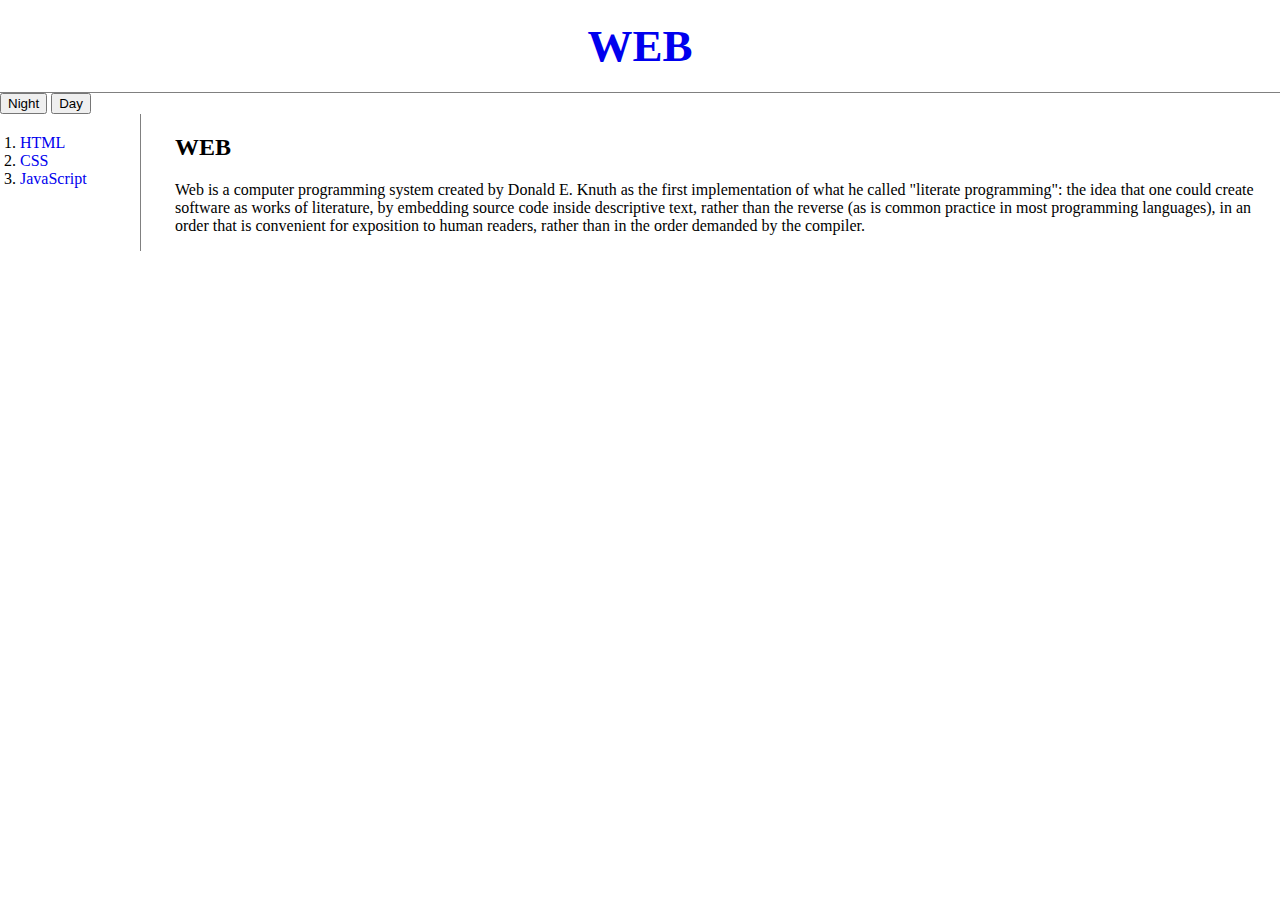
==== HTML_START/index.html @ bed6d552 "Readme updated & my Study file updated" ====
<!DOCTYPE HTML>
<html>
<head>
	<title>WEB1-Wellcome</title>
	<meta charset="utf-8">
	<link rel="stylesheet" href="css/style.css">
</head>
<body>
	<h1><a href="index.html">WEB</a></h1>
	<input type="button" value="Night" onclick="
	document.querySelector('body').style.backgroundColor='black';
	document.querySelector('body').style.color='white';
	">
	<input type="button" value="Day" onclick="
	document.querySelector('body').style.backgroundColor='white';
	document.querySelector('body').style.color='black';
	">
	<div id="grid">	
		<ol>
			<li><a href="html.html">HTML</a></li>
			<li><a href="css.html">CSS</a></li>
			<li><a href="javascript.html">JavaScript</a></li>
		</ol>
		
		<div id="article">	
		<h2>WEB</h2>	
		<p>Web is a computer programming system created by Donald E. Knuth as the first implementation of what he called "literate programming": the idea that one could create software as works of literature, by embedding source code inside descriptive text, rather than the reverse (as is common practice in most programming languages), in an order that is convenient for exposition to human readers, rather than in the order demanded by the compiler.
		</p>
		</div>
	</div>
</body>
</html>
---- HTML_START/css/style.css ----
body{
			margin:0;
		}
		h1{
			font-size: 45px;
			text-align: center;
			border-bottom:1px solid gray;
			margin:0;
			padding:20px;
		}
		a {
			text-decoration:none;
		}
		ol{
			width:100px;
			border-right:1px solid gray;
			margin:0;
			padding:20px;
		}
		#grid{
			display:grid;
			grid-template-columns:150px 1fr;
		}
		#gird ol{  /*gird라는 ID값의 안에 있는 ol태그들만*/
			padding-left:33px;
		}
		#grid #article{ /*gird라는 ID값의 안에 있는 article라는 ID값만*/
			padding-left:25px;
		}
		@media(max-width:800px){
			#grid{
				display:block;
			}
			ol{
			border-right:none;
			}
			h1{
			border-bottom:none;
			}
		}
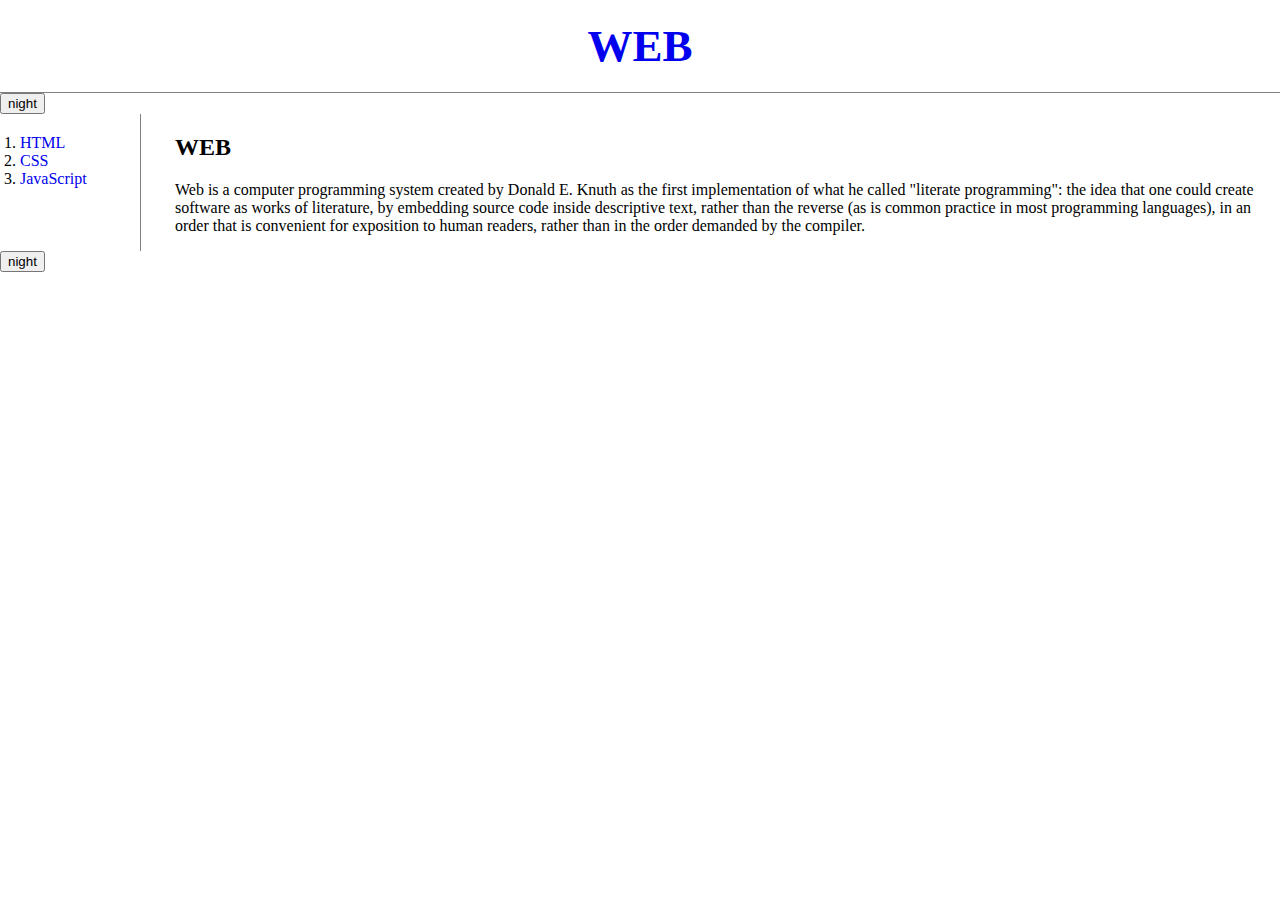
==== commit 84957af5: "js를 파일 분류" ====
--- a/HTML_START/index.html
+++ b/HTML_START/index.html
@@ -4,22 +4,16 @@
 	<title>WEB1-Wellcome</title>
 	<meta charset="utf-8">
 	<link rel="stylesheet" href="css/style.css">
+	<script src="js/color.js"></script>
 </head>
 <body>
 	<h1><a href="index.html">WEB</a></h1>
-	<input type="button" value="Night" onclick="
-	document.querySelector('body').style.backgroundColor='black';
-	document.querySelector('body').style.color='white';
-	">
-	<input type="button" value="Day" onclick="
-	document.querySelector('body').style.backgroundColor='white';
-	document.querySelector('body').style.color='black';
-	">
+	<input type="button" value="night" onclick="nightDayHandler(this)">
 	<div id="grid">	
 		<ol>
-			<li><a href="html.html">HTML</a></li>
-			<li><a href="css.html">CSS</a></li>
-			<li><a href="javascript.html">JavaScript</a></li>
+			<li><a href="1.html">HTML</a></li>
+			<li><a href="2.html">CSS</a></li>
+			<li><a href="3.html">JavaScript</a></li>
 		</ol>
 		
 		<div id="article">	
@@ -28,5 +22,6 @@
 		</p>
 		</div>
 	</div>
+	<input type="button" value="night" onclick="nightDayHandler(this)">
 </body>
 </html>